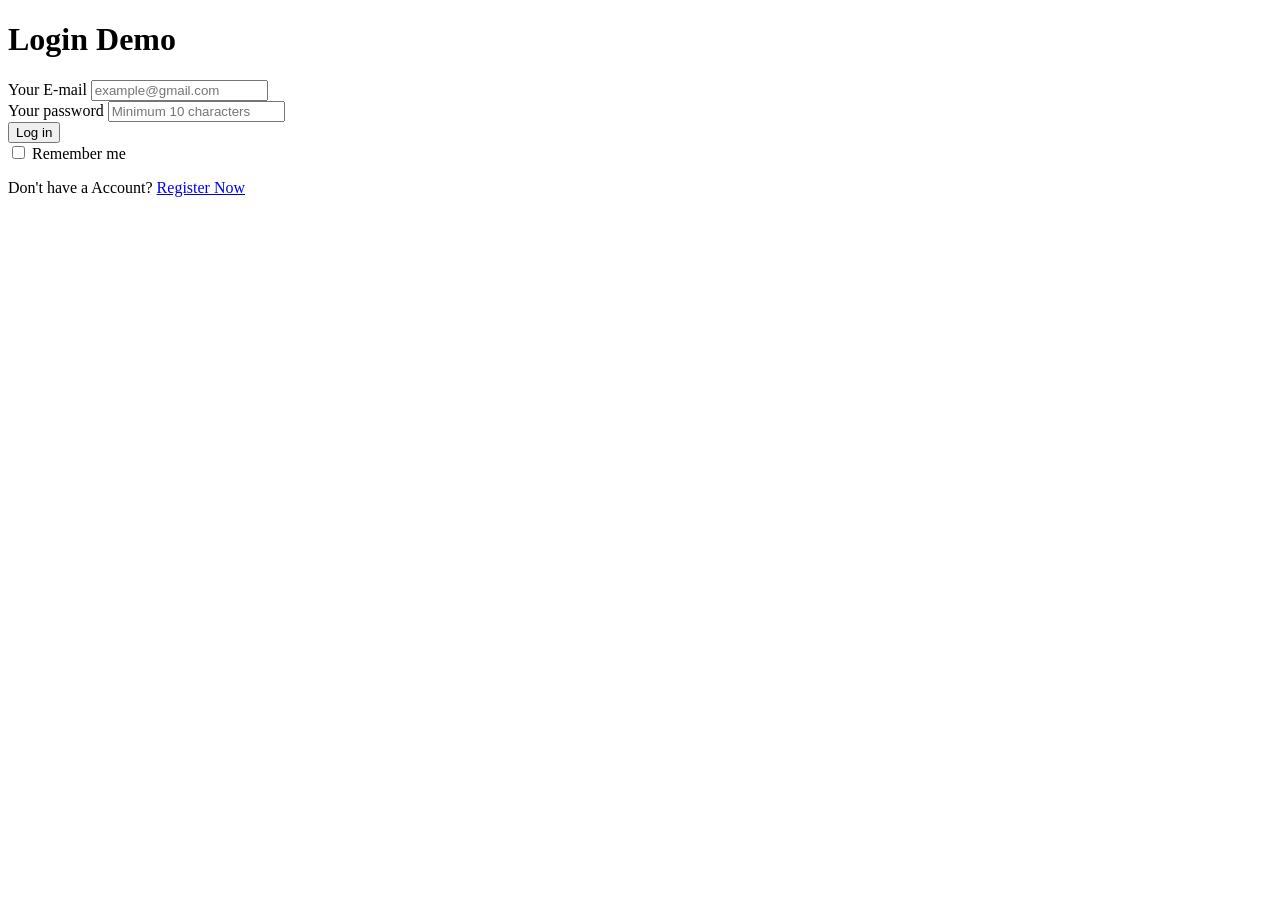
==== target/Front-end/html/index.html @ 8d898fbc "Organizando Front-end em uma única pasta" ====
<!DOCTYPE html>
<html lang="en">
<head>
    <meta charset="UTF-8">
    <meta name="viewport" content="width=device-width, initial-scale=1.0">
    <title>Login</title>
</head> <link rel="stylesheet" href="style.css">
<body>
    <h1>Login Demo</h1>
    <p></p>
    <form action="/Login" method="post">
        <div class="login-group">
            <label for="email">Your E-mail</label> 
            <input type="email" 
            id="email"
            name="email" 
            placeholder="example@gmail.com"
            required/>
        </div>

        <div class="login-group">
            <label for="password">Your password</label> 
            <input type="password"
            id="password"
            name="password"
            placeholder="Minimum 10 characters"
            required/>
        </div>

        <button class="submit">Log in</button>
        
        <div class="remember-me"><label>  <input type="checkbox" id="remember me" name="remember me" value="yes"></label>
        <label for="remember me">Remember me</label></div>

        <div class="login-group"><p>Don't have a Account?
            <a href="/register.html"> Register Now</a>
        </p></div>
        </form>
        <script scr="script.js"></script>
</body>
</html>
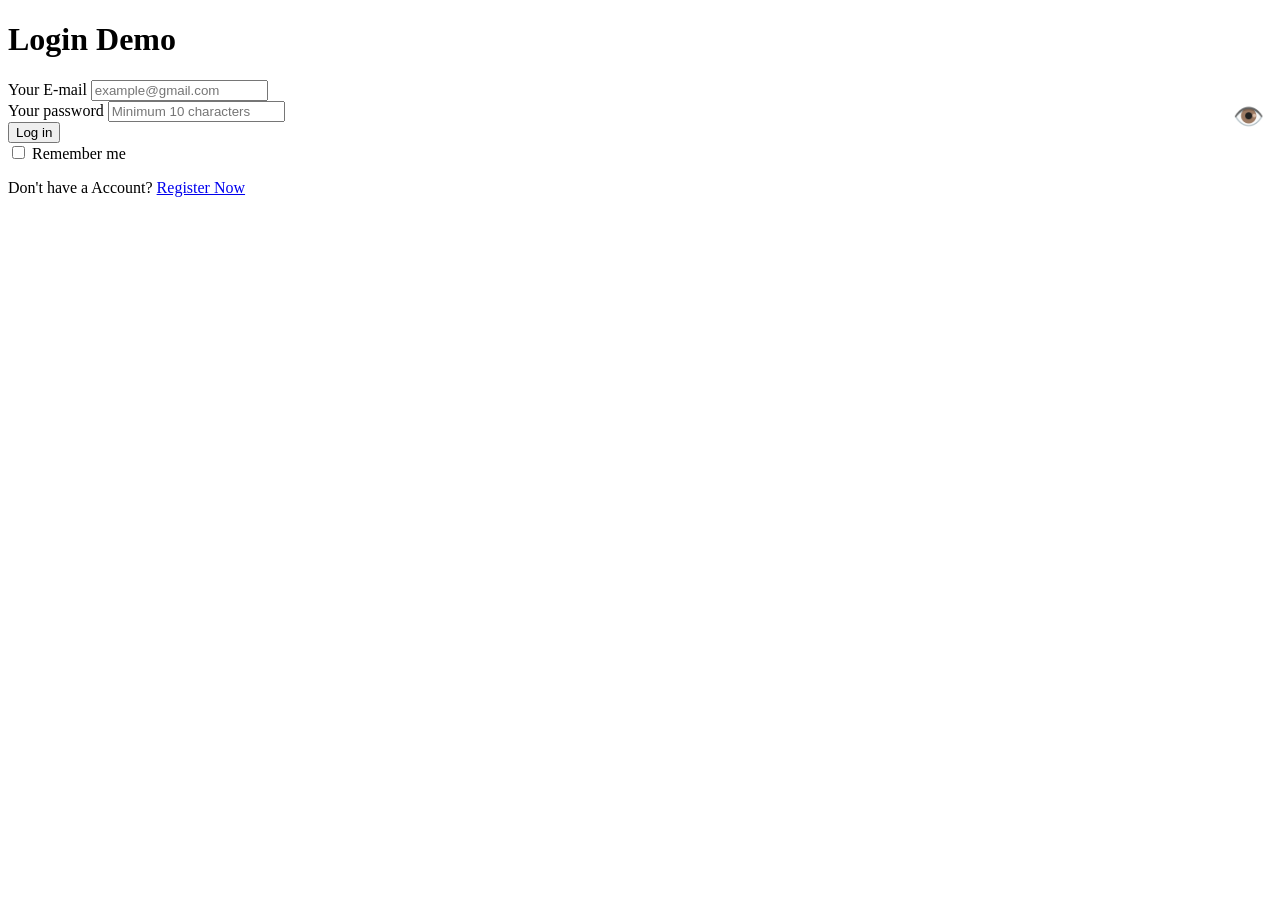
==== commit b11d5045: "feat: adicionado botão pra ver senha na tela de login, arrumando interação das páginas e corrigindo " ====
--- a/target/Front-end/html/index.html
+++ b/target/Front-end/html/index.html
@@ -4,11 +4,11 @@
     <meta charset="UTF-8">
     <meta name="viewport" content="width=device-width, initial-scale=1.0">
     <title>Login</title>
-</head> <link rel="stylesheet" href="style.css">
+</head> <link rel="stylesheet" href="/CRUD-User/target/Front-end/css/style.css">
 <body>
     <h1>Login Demo</h1>
     <p></p>
-    <form action="/Login" method="post">
+    <form id="login-form" action="/Login" method="post">
         <div class="login-group">
             <label for="email">Your E-mail</label> 
             <input type="email" 
@@ -21,10 +21,13 @@
         <div class="login-group">
             <label for="password">Your password</label> 
             <input type="password"
-            id="password"
-            name="password"
-            placeholder="Minimum 10 characters"
-            required/>
+                   id="password"
+                   name="password"
+                   placeholder="Minimum 10 characters"
+                   required/>
+
+            <button type="button" id="btn-eye"
+                    style="position: absolute; right: 10px; border: none; background: none; font-size: 25px; ">👁️</button>
         </div>
 
         <button class="submit">Log in</button>
@@ -33,9 +36,9 @@
         <label for="remember me">Remember me</label></div>
 
         <div class="login-group"><p>Don't have a Account?
-            <a href="/register.html"> Register Now</a>
+            <a href="/CRUD-User/target/Front-end/html/register.html"> Register Now</a>
         </p></div>
         </form>
-        <script scr="script.js"></script>
+        <script src="/CRUD-User/target/Front-end/js/script.js"></script>
 </body>
 </html>
